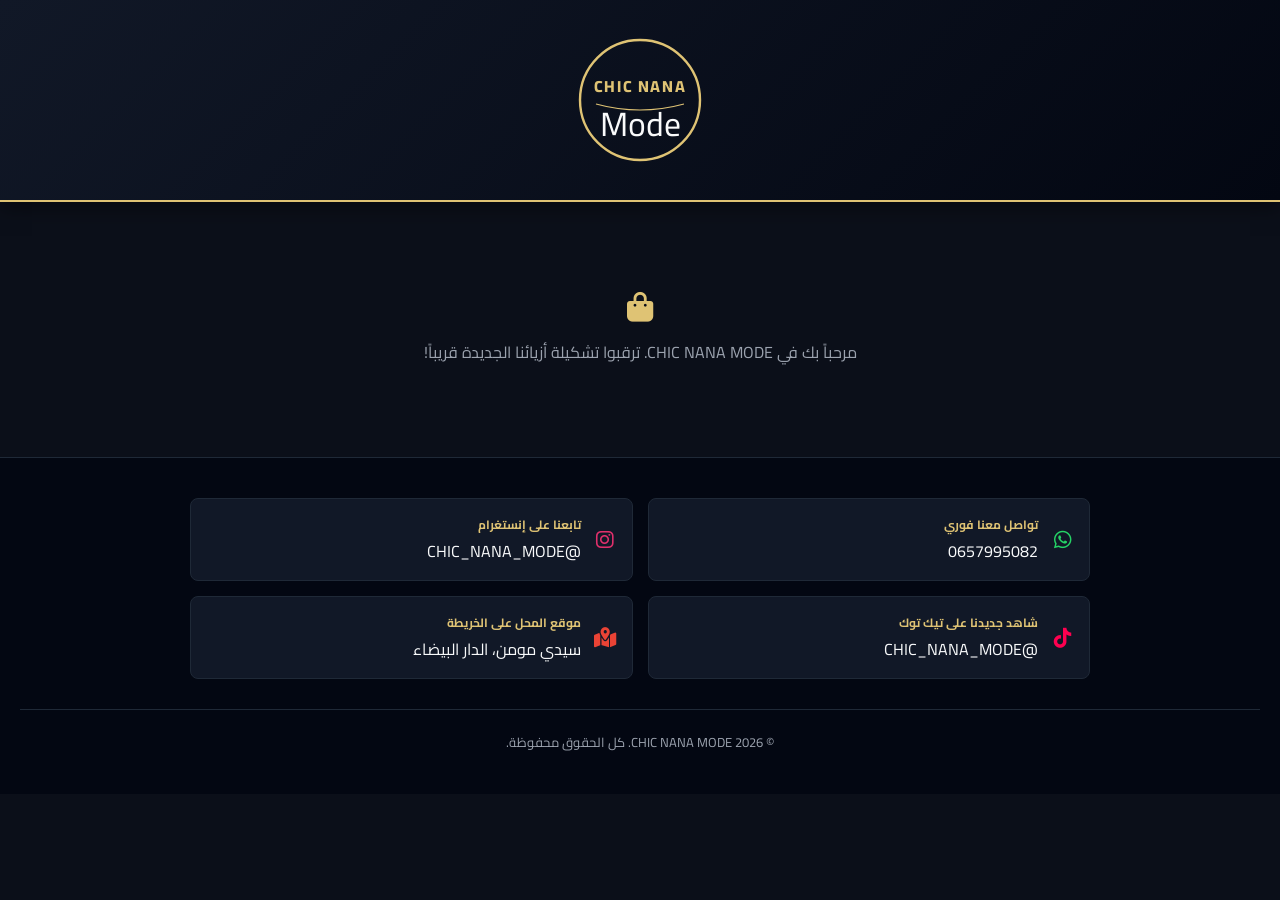
==== index.html @ 832c0c28 "Add files via upload" ====
<!DOCTYPE html>
<html lang="ar" dir="rtl">
<head>
    <meta charset="UTF-8">
    <meta name="viewport" content="width=device-width, initial-scale=1.0">
    <title>Chic Nana Mode | المتجر الرسمي</title>
    
    <link rel="preconnect" href="https://fonts.googleapis.com">
    <link rel="preconnect" href="https://fonts.gstatic.com" crossorigin>
    <link href="https://fonts.googleapis.com/css2?family=Cinzel:wght@600;800&family=Great+Vibes&family=Cairo:wght@400;600;700&display=swap" rel="stylesheet">
    <link rel="stylesheet" href="https://cdnjs.cloudflare.com/ajax/libs/font-awesome/6.4.0/css/all.min.css">
    
    <style>
        :root {
            --dark-bg: #0b0f19;
            --card-bg: #111827;
            --gold: #dfc374;
            --gold-hover: #f3dc9b;
            --text-white: #f9fafb;
            --text-muted: #9ca3af;
            --danger: #ef4444;
            --whatsapp: #25d366;
        }

        * { box-sizing: border-box; margin: 0; padding: 0; font-family: 'Cairo', 'Segoe UI', system-ui, sans-serif; }
        body { background-color: var(--dark-bg); color: var(--text-white); padding-bottom: 20px; }

        header { 
            background: linear-gradient(135deg, #111827 0%, #030712 100%);
            padding: 20px; 
            text-align: center; 
            border-bottom: 2px solid var(--gold);
            box-shadow: 0 4px 20px rgba(0,0,0,0.5);
        }
        .logo-container { display: flex; flex-direction: column; align-items: center; justify-content: center; margin: 0 auto; max-width: 160px; }
        .logo-svg { width: 100%; height: auto; }

        .container { max-width: 1200px; margin: 30px auto; padding: 0 15px; }
        
        /* تصميم شبكة المنتجات المتجاوب مع الهاتف */
        .products-grid { 
            display: grid; 
            grid-template-columns: repeat(auto-fill, minmax(280px, 1fr)); 
            gap: 25px; 
        }
        
        /* تعديل مخصص للهواتف الصغيرة جداً لتفادي التداخل */
        @media (max-width: 480px) {
            .products-grid { grid-template-columns: 1fr; }
        }

        .product-card { 
            background: var(--card-bg); 
            border-radius: 12px; 
            overflow: hidden; 
            border: 1px solid #1f2937;
            box-shadow: 0 10px 15px -3px rgba(0, 0, 0, 0.3);
            transition: all 0.3s ease; 
            display: flex; 
            flex-direction: column;
            position: relative;
        }
        .product-card:hover { transform: translateY(-5px); border-color: var(--gold); box-shadow: 0 10px 25px rgba(223, 195, 116, 0.15); }
        
        .badge-discount { position: absolute; top: 12px; right: 12px; background: var(--danger); color: white; padding: 4px 10px; font-size: 11px; font-weight: bold; border-radius: 6px; z-index: 10; }
        .badge-stock { position: absolute; top: 12px; left: 12px; background: #374151; color: var(--gold); padding: 4px 10px; font-size: 11px; font-weight: bold; border-radius: 6px; z-index: 10; }

        .image-container { position: relative; width: 100%; height: 340px; background: #1f2937; overflow: hidden; }
        .product-img { width: 100%; height: 100%; object-fit: cover; }
        
        .img-nav { position: absolute; top: 50%; transform: translateY(-50%); background: rgba(0,0,0,0.6); color: var(--gold); border: none; width: 36px; height: 36px; cursor: pointer; font-size: 14px; border-radius: 50%; display: flex; align-items: center; justify-content: center; transition: background 0.2s; }
        .img-nav:hover { background: rgba(0,0,0,0.8); color: white; }
        .img-nav.prev { left: 10px; }
        .img-nav.next { right: 10px; }

        .product-info { padding: 20px; display: flex; flex-direction: column; flex-grow: 1; text-align: center; }
        .product-title { font-size: 18px; font-weight: 700; margin-bottom: 8px; color: var(--text-white); }
        .stars { color: var(--gold); margin-bottom: 12px; font-size: 13px; letter-spacing: 2px; }
        
        .price-box { margin-bottom: 18px; display: flex; justify-content: center; align-items: center; gap: 10px; }
        .price-final { font-size: 20px; font-weight: 700; color: var(--gold); }
        .price-original { font-size: 14px; text-decoration: line-through; color: var(--text-muted); }

        .btn-whatsapp { 
            background-color: var(--whatsapp); 
            color: white; 
            border: none; 
            padding: 12px; 
            border-radius: 8px; 
            font-size: 15px; 
            font-weight: bold; 
            cursor: pointer; 
            display: flex; 
            align-items: center; 
            justify-content: center; 
            gap: 10px;
            transition: background 0.2s;
            text-decoration: none;
            margin-top: auto;
        }
        .btn-whatsapp:hover { background-color: #128c7e; }

        /* فوتر ذكي ومتجاوب بالكامل مع الهواتف والأيقونات الاحترافية */
        footer { background: #030712; padding: 40px 20px; border-top: 1px solid #1f2937; text-align: center; color: var(--text-muted); }
        .footer-grid { max-width: 900px; margin: 0 auto 30px auto; display: grid; grid-template-columns: repeat(2, 1fr); gap: 15px; }
        
        @media (max-width: 768px) {
            .footer-grid { grid-template-columns: 1fr; }
        }

        .social-btn { display: flex; align-items: center; gap: 12px; background: #111827; border: 1px solid #1f2937; padding: 14px; border-radius: 8px; color: var(--text-white); text-decoration: none; transition: all 0.3s ease; text-align: right; }
        .social-btn i { font-size: 20px; width: 25px; text-align: center; }
        .social-btn.wa i { color: var(--whatsapp); }
        .social-btn.ig i { color: #e1306c; }
        .social-btn.tt i { color: #ff0050; }
        .social-btn.maps i { color: #ea4335; }
        .social-btn:hover { border-color: var(--gold); background: #1f2937; transform: translateY(-2px); }
        .social-btn span strong { color: var(--gold); display: block; font-size: 12px; }

        .copyright { border-top: 1px solid #1f2937; padding-top: 20px; font-size: 13px; }
        .no-products { text-align: center; width: 100%; grid-column: 1 / -1; padding: 60px 0; color: var(--text-muted); font-size: 16px; }
    </style>
</head>
<body>

    <header>
        <div class="logo-container">
            <svg class="logo-svg" viewBox="0 0 200 200" xmlns="http://www.w3.org/2000/svg">
                <circle cx="100" cy="100" r="75" fill="none" stroke="#dfc374" stroke-width="3" />
                <text x="100" y="90" font-family="'Cinzel', serif" font-size="20" font-weight="800" fill="#dfc374" letter-spacing="2" text-anchor="middle">CHIC NANA</text>
                <path d="M 45,105 Q 100,120 155,105" fill="none" stroke="#dfc374" stroke-width="1.5" />
                <text x="100" y="145" font-family="'Great Vibes', cursive" font-size="42" fill="#f9fafb" text-anchor="middle">Mode</text>
            </svg>
        </div>
    </header>

    <div class="container">
        <div class="products-grid" id="productsDisplayContainer"></div>
    </div>

    <footer>
        <div class="footer-grid">
            <a href="https://wa.me/212657995082" target="_blank" class="social-btn wa">
                <i class="fa-brands fa-whatsapp"></i>
                <span><strong>تواصل معنا فوري</strong>0657995082</span>
            </a>
            <a href="https://www.instagram.com/CHIC_NANA_MODE" target="_blank" class="social-btn ig">
                <i class="fa-brands fa-instagram"></i>
                <span><strong>تابعنا على إنستغرام</strong>@CHIC_NANA_MODE</span>
            </a>
            <a href="https://www.tiktok.com/@CHIC_NANA_MODE" target="_blank" class="social-btn tt">
                <i class="fa-brands fa-tiktok"></i>
                <span><strong>شاهد جديدنا على تيك توك</strong>@CHIC_NANA_MODE</span>
            </a>
            <a href="https://maps.google.com/?q=Res+Al+Anfal+Bd+Med+Zafzaf+Imm+08+Sidi+Moumen+Casablanca" target="_blank" class="social-btn maps">
                <i class="fa-solid fa-map-location-dot"></i>
                <span><strong>موقع المحل على الخريطة</strong>سيدي مومن، الدار البيضاء</span>
            </a>
        </div>
        <div class="copyright">
            &copy; 2026 CHIC NANA MODE. كل الحقوق محفوظة.
        </div>
    </footer>

    <script>
        const WHATSAPP_NUMBER = "212657995082"; 

        function loadStoreProducts() {
            const container = document.getElementById('productsDisplayContainer');
            const products = JSON.parse(localStorage.getItem('store_products')) || [];

            if (products.length === 0) {
                container.innerHTML = '<p class="no-products"><i class="fa-solid fa-bag-shopping" style="display:block; margin-bottom:15px; font-size:30px; color:var(--gold)"></i>مرحباً بك في CHIC NANA MODE. ترقبوا تشكيلة أزيائنا الجديدة قريباً!</p>';
                return;
            }

            container.innerHTML = '';
            products.forEach((product, pIndex) => {
                const hasImages = product.images && product.images.length > 0;
                const mainImgSrc = hasImages ? product.images[0] : 'https://via.placeholder.com/300?text=Chic+Nana';
                
                let discountBadge = product.discount > 0 ? `<div class="badge-discount">خصم ${product.discount}%</div>` : '';
                let stockBadge = product.stock <= 0 ? `<div class="badge-stock" style="color:var(--danger);">نفذ</div>` : `<div class="badge-stock">متوفر</div>`;

                let starsHtml = '';
                if(product.rating > 0) {
                    starsHtml = '<div class="stars">';
                    for(let i=0; i<product.rating; i++) { starsHtml += '★'; }
                    starsHtml += '</div>';
                }

                let priceHtml = product.discount > 0 ? 
                    `<div class="price-box"><span class="price-final">${product.finalPrice} درهم</span><span class="price-original">${product.originalPrice} درهم</span></div>` : 
                    `<div class="price-box"><span class="price-final">${product.originalPrice} درهم</span></div>`;

                const whatsappMessage = encodeURIComponent(`مرحباً Chic Nana Mode، أريد طلب هذا المنتج: ${product.name}`);
                const orderAction = product.stock <= 0 ? 
                    `<button class="btn-whatsapp" style="background:#4b5563; cursor:not-allowed;" disabled><i class="fa-solid fa-circle-xmark"></i> غير متوفر حالياً</button>` :
                    `<a href="https://wa.me/${WHATSAPP_NUMBER}?text=${whatsappMessage}" target="_blank" class="btn-whatsapp"><i class="fa-brands fa-whatsapp"></i> طلب عبر واتساب</a>`;

                container.innerHTML += `
                    <div class="product-card">
                        ${discountBadge}
                        ${stockBadge}
                        <div class="image-container">
                            ${hasImages && product.images.length > 1 ? `<button class="img-nav prev" onclick="navigateImage(${pIndex}, -1)"><i class="fa-solid fa-chevron-left"></i></button>` : ''}
                            <img src="${mainImgSrc}" id="img-store-${pIndex}" class="product-img">
                            ${hasImages && product.images.length > 1 ? `<button class="img-nav next" onclick="navigateImage(${pIndex}, 1)"><i class="fa-solid fa-chevron-right"></i></button>` : ''}
                        </div>
                        <div class="product-info">
                            <h3 class="product-title">${product.name}</h3>
                            ${starsHtml}
                            ${priceHtml}
                            ${orderAction}
                        </div>
                    </div>
                `;
            });
        }

        window.navigateImage = function(productIndex, direction) {
            const products = JSON.parse(localStorage.getItem('store_products')) || [];
            const product = products[productIndex];
            if (!product || !product.images || product.images.length <= 1) return;

            const imgElement = document.getElementById(`img-store-${productIndex}`);
            let currentIndex = parseInt(imgElement.getAttribute('data-index')) || 0;

            currentIndex += direction;
            if (currentIndex >= product.images.length) currentIndex = 0;
            if (currentIndex < 0) currentIndex = product.images.length - 1;

            imgElement.setAttribute('data-index', currentIndex);
            imgElement.src = product.images[currentIndex];
        }

        window.onload = loadStoreProducts;
    </script>
</body>
</html>
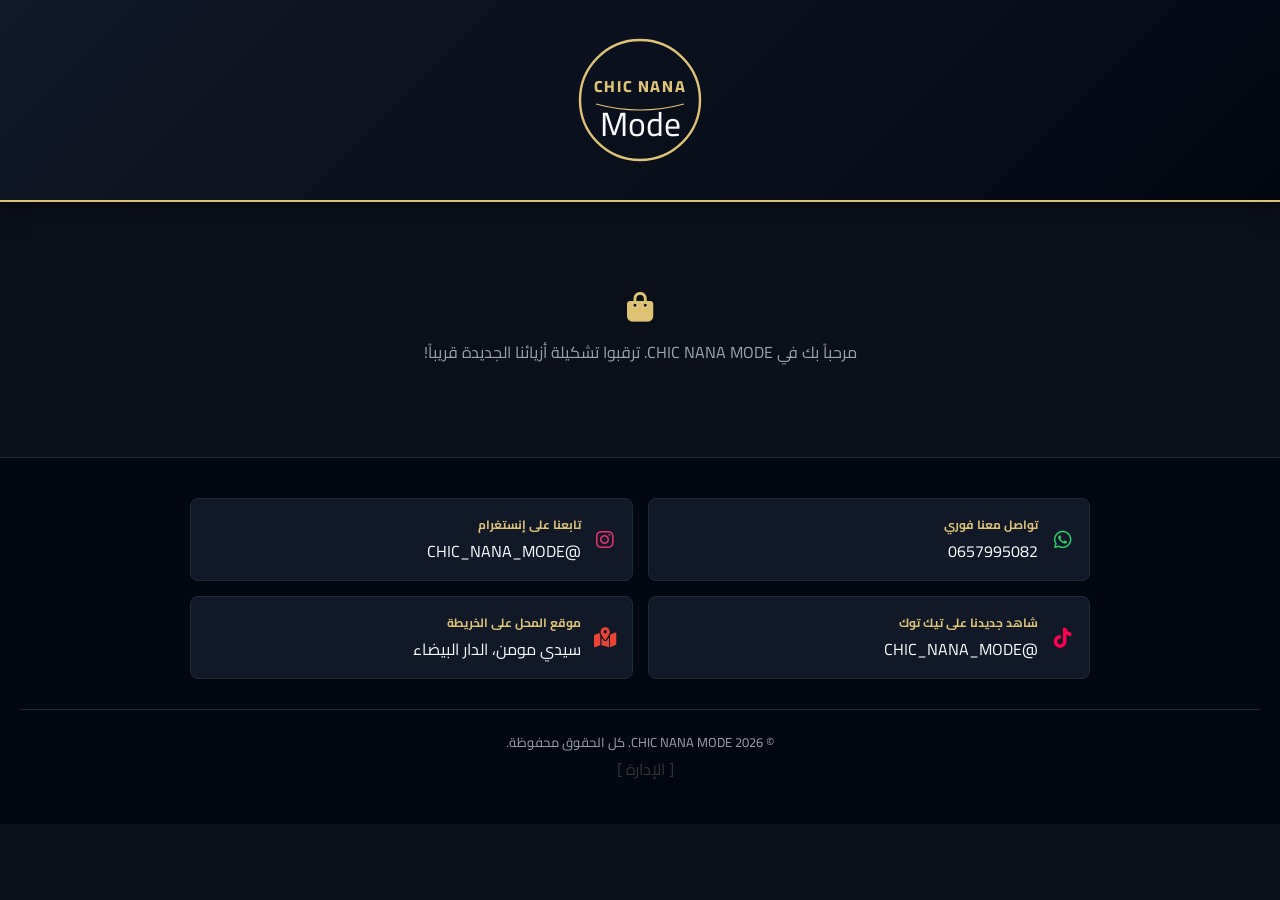
==== commit 97b9e327: "index.html" ====
--- a/index.html
+++ b/index.html
@@ -160,6 +160,7 @@
         <div class="copyright">
             &copy; 2026 CHIC NANA MODE. كل الحقوق محفوظة.
         </div>
+        <a href="admin.html" style="color: #333; text-decoration: none; margin-left: 10px;">[ الإدارة ]</a>
     </footer>
 
     <script>
@@ -237,4 +238,4 @@
         window.onload = loadStoreProducts;
     </script>
 </body>
-</html>+</html>
